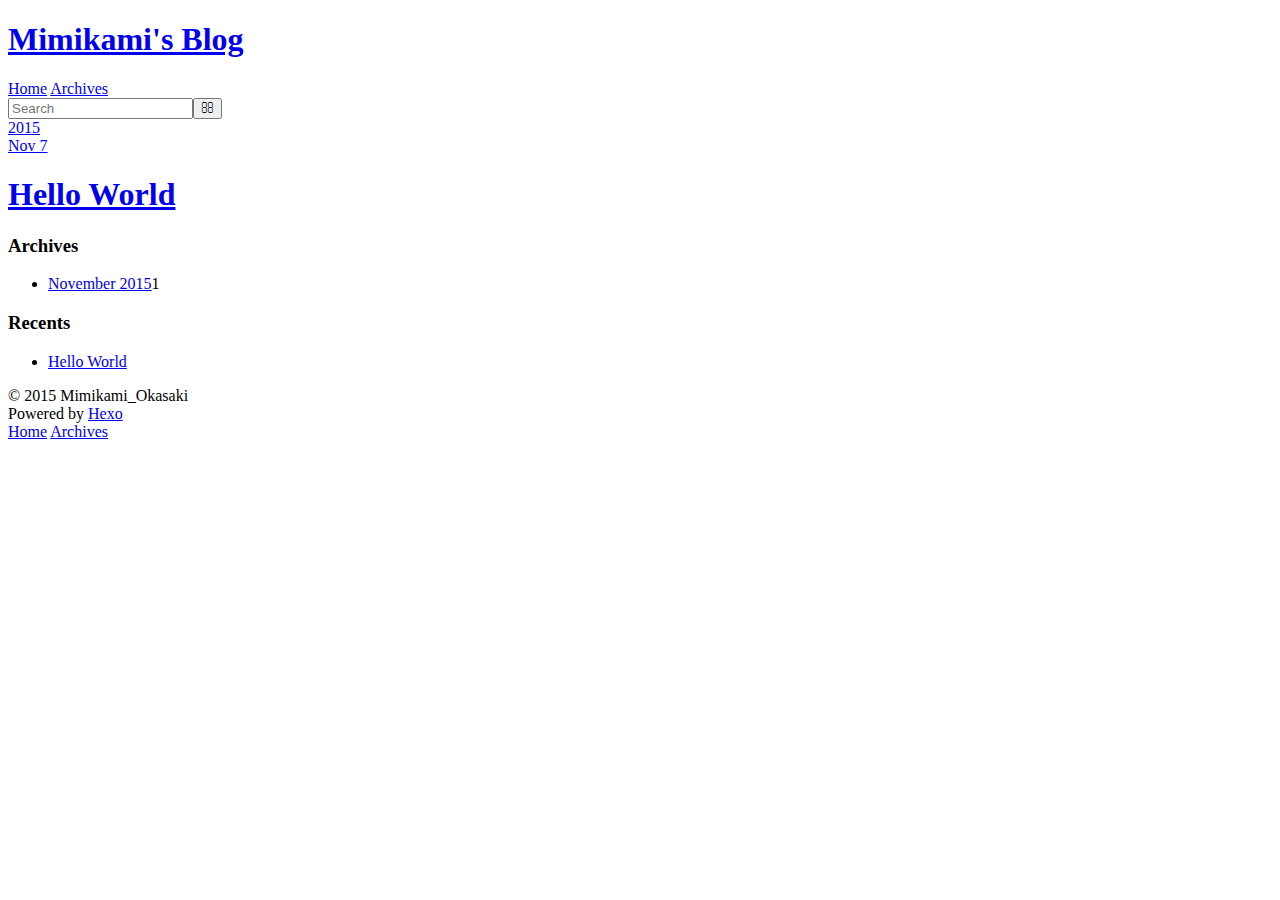
==== archives/index.html @ e6344214 "Site updated: 2015-12-16 21:46:57" ====
<!DOCTYPE html>
<html>
<head>
  <meta charset="utf-8">
  
  <title>Archives | Mimikami&#39;s Blog</title>
  <meta name="viewport" content="width=device-width, initial-scale=1, maximum-scale=1">
  <meta name="description">
<meta property="og:type" content="website">
<meta property="og:title" content="Mimikami's Blog">
<meta property="og:url" content="http://Mimikami.github.io/blog_hexo/archives/index.html">
<meta property="og:site_name" content="Mimikami's Blog">
<meta property="og:description">
<meta name="twitter:card" content="summary">
<meta name="twitter:title" content="Mimikami's Blog">
<meta name="twitter:description">
  
    <link rel="alternative" href="/atom.xml" title="Mimikami&#39;s Blog" type="application/atom+xml">
  
  
    <link rel="icon" href="/favicon.png">
  
  <link href="//fonts.googleapis.com/css?family=Source+Code+Pro" rel="stylesheet" type="text/css">
  <link rel="stylesheet" href="/blog_hexo/css/style.css" type="text/css">
  

</head>
<body>
  <div id="container">
    <div id="wrap">
      <header id="header">
  <div id="banner"></div>
  <div id="header-outer" class="outer">
    <div id="header-title" class="inner">
      <h1 id="logo-wrap">
        <a href="/" id="logo">Mimikami&#39;s Blog</a>
      </h1>
      
    </div>
    <div id="header-inner" class="inner">
      <nav id="main-nav">
        <a id="main-nav-toggle" class="nav-icon"></a>
        
          <a class="main-nav-link" href="/">Home</a>
        
          <a class="main-nav-link" href="/archives">Archives</a>
        
      </nav>
      <nav id="sub-nav">
        
          <a id="nav-rss-link" class="nav-icon" href="/atom.xml" title="RSS Feed"></a>
        
        <a id="nav-search-btn" class="nav-icon" title="Search"></a>
      </nav>
      <div id="search-form-wrap">
        <form action="//google.com/search" method="get" accept-charset="UTF-8" class="search-form"><input type="search" name="q" results="0" class="search-form-input" placeholder="Search"><button type="submit" class="search-form-submit">&#xF002;</button><input type="hidden" name="sitesearch" value="http://Mimikami.github.io/blog_hexo"></form>
      </div>
    </div>
  </div>
</header>
      <div class="outer">
        <section id="main">
  
  
    
    
      
      
      <section class="archives-wrap">
        <div class="archive-year-wrap">
          <a href="/blog_hexo/archives/2015" class="archive-year">2015</a>
        </div>
        <div class="archives">
    
    <article class="archive-article archive-type-post">
  <div class="archive-article-inner">
    <header class="archive-article-header">
      <a href="/blog_hexo/2015/11/07/hello-world/" class="archive-article-date">
  <time datetime="2015-11-07T07:19:30.053Z" itemprop="datePublished">Nov 7</time>
</a>
      
  
    <h1 itemprop="name">
      <a class="archive-article-title" href="/blog_hexo/2015/11/07/hello-world/">Hello World</a>
    </h1>
  

    </header>
  </div>
</article>
  
  
    </div></section>
  
</section>
        
          <aside id="sidebar">
  
    
  
    
  
    
  
    
  <div class="widget-wrap">
    <h3 class="widget-title">Archives</h3>
    <div class="widget">
      <ul class="archive-list"><li class="archive-list-item"><a class="archive-list-link" href="/blog_hexo/archives/2015/11/">November 2015</a><span class="archive-list-count">1</span></li></ul>
    </div>
  </div>

  
    
  <div class="widget-wrap">
    <h3 class="widget-title">Recents</h3>
    <div class="widget">
      <ul>
        
          <li>
            <a href="/blog_hexo/2015/11/07/hello-world/">Hello World</a>
          </li>
        
      </ul>
    </div>
  </div>

  
</aside>
        
      </div>
      <footer id="footer">
  
  <div class="outer">
    <div id="footer-info" class="inner">
      &copy; 2015 Mimikami_Okasaki<br>
      Powered by <a href="http://hexo.io/" target="_blank">Hexo</a>
    </div>
  </div>
</footer>
    </div>
    <nav id="mobile-nav">
  
    <a href="/" class="mobile-nav-link">Home</a>
  
    <a href="/archives" class="mobile-nav-link">Archives</a>
  
</nav>
    

<script src="//ajax.googleapis.com/ajax/libs/jquery/2.0.3/jquery.min.js"></script>


  <link rel="stylesheet" href="/blog_hexo/fancybox/jquery.fancybox.css" type="text/css">
  <script src="/blog_hexo/fancybox/jquery.fancybox.pack.js" type="text/javascript"></script>


<script src="/blog_hexo/js/script.js" type="text/javascript"></script>

  </div>
</body>
</html>
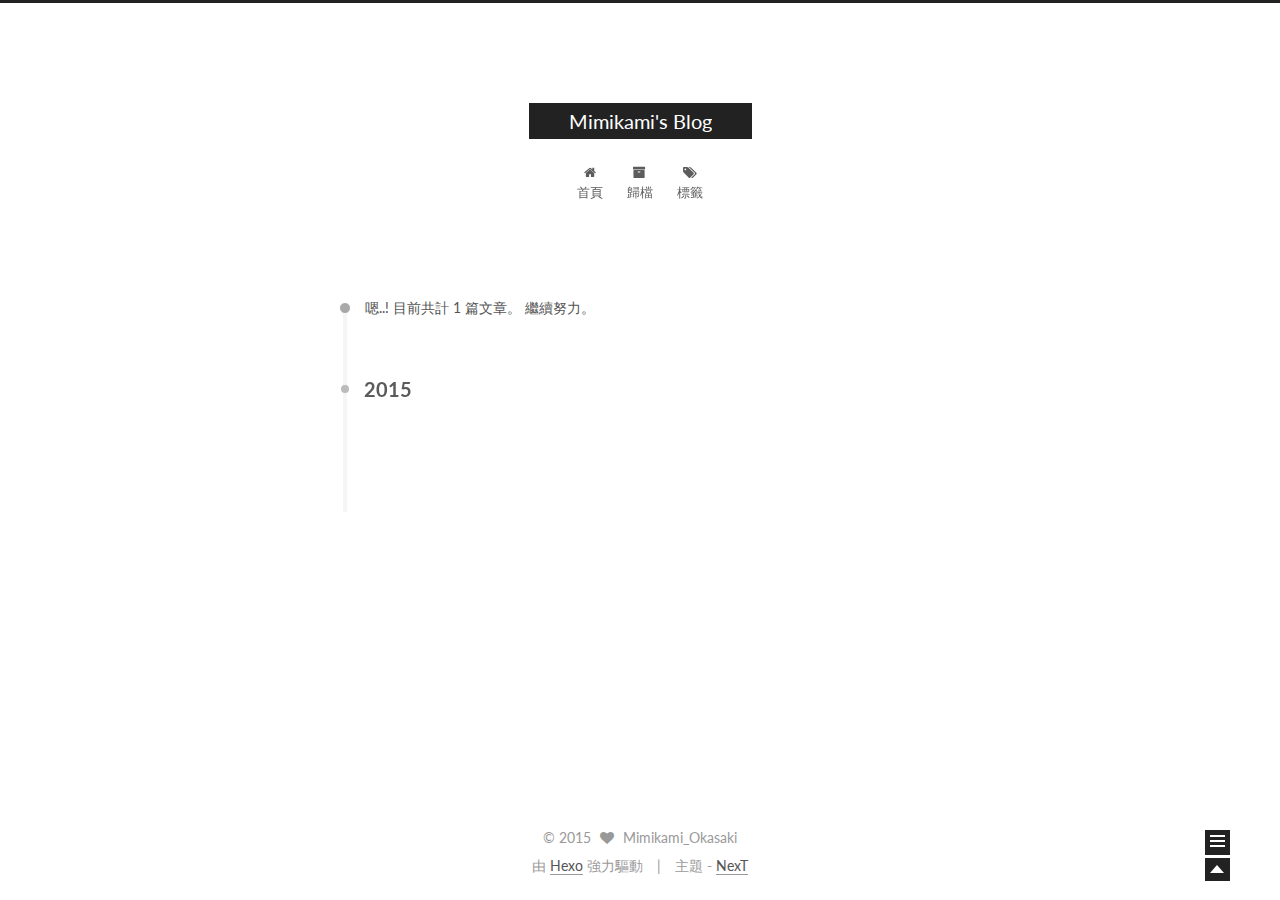
==== commit e5266e33: "Site updated: 2015-12-16 21:50:16" ====
--- a/archives/index.html
+++ b/archives/index.html
@@ -1,162 +1,408 @@
-<!DOCTYPE html>
-<html>
+<!doctype html>
+<html class="theme-next   use-motion ">
 <head>
-  <meta charset="utf-8">
-  
-  <title>Archives | Mimikami&#39;s Blog</title>
-  <meta name="viewport" content="width=device-width, initial-scale=1, maximum-scale=1">
-  <meta name="description">
+  <meta charset="UTF-8"/>
+<meta http-equiv="X-UA-Compatible" content="IE=edge,chrome=1" />
+<meta name="viewport" content="width=device-width, initial-scale=1, maximum-scale=1"/>
+
+
+
+<meta http-equiv="Cache-Control" content="no-transform" />
+<meta http-equiv="Cache-Control" content="no-siteapp" />
+
+
+
+
+
+
+
+
+
+
+
+
+  <link href="/vendors/fancybox/source/jquery.fancybox.css?v=2.1.5" rel="stylesheet" type="text/css"/>
+
+
+
+
+  <link href="//fonts.googleapis.com/css?family=Lato:300,400,700,400italic&subset=latin,latin-ext" rel="stylesheet" type="text/css">
+
+
+
+<link href="/vendors/font-awesome/css/font-awesome.min.css?v=4.4.0" rel="stylesheet" type="text/css" />
+
+<link href="/css/main.css?v=0.4.5.2" rel="stylesheet" type="text/css" />
+
+
+  <meta name="keywords" content="Hexo, NexT" />
+
+
+
+
+
+  <link rel="alternate" href="/atom.xml" title="Mimikami's Blog" type="application/atom+xml" />
+
+
+
+
+  <link rel="shortcut icon" type="image/x-icon" href="/favicon.ico?v=0.4.5.2" />
+
+
+
+
+
+
+<meta name="description">
 <meta property="og:type" content="website">
 <meta property="og:title" content="Mimikami's Blog">
-<meta property="og:url" content="http://Mimikami.github.io/blog_hexo/archives/index.html">
+<meta property="og:url" content="http://Mimikami.github.io/archives/index.html">
 <meta property="og:site_name" content="Mimikami's Blog">
 <meta property="og:description">
 <meta name="twitter:card" content="summary">
 <meta name="twitter:title" content="Mimikami's Blog">
 <meta name="twitter:description">
-  
-    <link rel="alternative" href="/atom.xml" title="Mimikami&#39;s Blog" type="application/atom+xml">
-  
-  
-    <link rel="icon" href="/favicon.png">
-  
-  <link href="//fonts.googleapis.com/css?family=Source+Code+Pro" rel="stylesheet" type="text/css">
-  <link rel="stylesheet" href="/blog_hexo/css/style.css" type="text/css">
-  
-
+
+
+
+<script type="text/javascript" id="hexo.configuration">
+  var CONFIG = {
+    scheme: '',
+    sidebar: 'post',
+    motion: true
+  };
+</script>
+
+  <title> 歸檔 | Mimikami's Blog </title>
 </head>
-<body>
-  <div id="container">
-    <div id="wrap">
-      <header id="header">
-  <div id="banner"></div>
-  <div id="header-outer" class="outer">
-    <div id="header-title" class="inner">
-      <h1 id="logo-wrap">
-        <a href="/" id="logo">Mimikami&#39;s Blog</a>
+
+<body itemscope itemtype="http://schema.org/WebPage" lang="">
+
+  <!--[if lte IE 8]>
+  <div style=' clear: both; height: 59px; padding:0 0 0 15px; position: relative;margin:0 auto;'>
+    <a href="http://windows.microsoft.com/en-US/internet-explorer/products/ie/home?ocid=ie6_countdown_bannercode">
+      <img src="http://7u2nvr.com1.z0.glb.clouddn.com/picouterie.jpg" border="0" height="42" width="820"
+           alt="You are using an outdated browser. For a faster, safer browsing experience, upgrade for free today or use other browser ,like chrome firefox safari."
+           style='margin-left:auto;margin-right:auto;display: block;'/>
+    </a>
+  </div>
+<![endif]-->
+  
+
+
+
+
+
+
+  <div class="container one-column  page-archive ">
+    <div class="headband"></div>
+
+    <header id="header" class="header" itemscope itemtype="http://schema.org/WPHeader">
+      <div class="header-inner"><div class="site-meta ">
+  
+
+  <div class="custom-logo-site-title">
+    <a href="/"  class="brand" rel="start">
+      <span class="logo-line-before"><i></i></span>
+      <span class="site-title">Mimikami's Blog</span>
+      <span class="logo-line-after"><i></i></span>
+    </a>
+  </div>
+  <p class="site-subtitle"></p>
+</div>
+
+<div class="site-nav-toggle">
+  <button>
+    <span class="btn-bar"></span>
+    <span class="btn-bar"></span>
+    <span class="btn-bar"></span>
+  </button>
+</div>
+
+<nav class="site-nav">
+  
+
+  
+    <ul id="menu" class="menu ">
+      
+        
+        <li class="menu-item menu-item-home">
+          <a href="/" rel="section">
+            
+              <i class="menu-item-icon fa fa-home fa-fw"></i> <br />
+            
+            首頁
+          </a>
+        </li>
+      
+        
+        <li class="menu-item menu-item-archives">
+          <a href="/archives" rel="section">
+            
+              <i class="menu-item-icon fa fa-archive fa-fw"></i> <br />
+            
+            歸檔
+          </a>
+        </li>
+      
+        
+        <li class="menu-item menu-item-tags">
+          <a href="/tags" rel="section">
+            
+              <i class="menu-item-icon fa fa-tags fa-fw"></i> <br />
+            
+            標籤
+          </a>
+        </li>
+      
+
+      
+      
+    </ul>
+  
+
+  
+</nav>
+
+ </div>
+    </header>
+
+    <main id="main" class="main">
+      <div class="main-inner">
+        <div id="content" class="content">
+          
+
+  <section id="posts" class="posts-collapse">
+    <span class="archive-move-on"></span>
+
+    <span class="archive-page-counter">
+      
+      
+      
+        
+      
+      嗯..! 目前共計 1 篇文章。 繼續努力。
+    </span>
+
+    
+
+      
+      
+      
+
+      
+        
+        <div class="collection-title">
+          <h2 class="archive-year motion-element" id="archive-year-2015">2015</h2>
+        </div>
+      
+      
+
+      
+
+  <article class="post post-type-normal" itemscope itemtype="http://schema.org/Article">
+    <header class="post-header">
+
+      <h1 class="post-title">
+        
+            <a class="post-title-link" href="/2015/11/07/hello-world/" itemprop="url">
+              
+                <span itemprop="name">Hello World</span>
+              
+            </a>
+        
       </h1>
-      
-    </div>
-    <div id="header-inner" class="inner">
-      <nav id="main-nav">
-        <a id="main-nav-toggle" class="nav-icon"></a>
-        
-          <a class="main-nav-link" href="/">Home</a>
-        
-          <a class="main-nav-link" href="/archives">Archives</a>
-        
-      </nav>
-      <nav id="sub-nav">
-        
-          <a id="nav-rss-link" class="nav-icon" href="/atom.xml" title="RSS Feed"></a>
-        
-        <a id="nav-search-btn" class="nav-icon" title="Search"></a>
-      </nav>
-      <div id="search-form-wrap">
-        <form action="//google.com/search" method="get" accept-charset="UTF-8" class="search-form"><input type="search" name="q" results="0" class="search-form-input" placeholder="Search"><button type="submit" class="search-form-submit">&#xF002;</button><input type="hidden" name="sitesearch" value="http://Mimikami.github.io/blog_hexo"></form>
+
+      <div class="post-meta">
+        <time class="post-time" itemprop="dateCreated"
+              datetime="2015-11-07T15:19:30+08:00"
+              content="2015-11-07" >
+          11-07
+        </time>
       </div>
+
+    </header>
+  </article>
+
+
+
+    
+
+  </section>
+
+  
+
+
+
+        </div>
+
+        
+
+
+        
+
+      </div>
+
+      
+        
+  
+  <div class="sidebar-toggle">
+    <div class="sidebar-toggle-line-wrap">
+      <span class="sidebar-toggle-line sidebar-toggle-line-first"></span>
+      <span class="sidebar-toggle-line sidebar-toggle-line-middle"></span>
+      <span class="sidebar-toggle-line sidebar-toggle-line-last"></span>
     </div>
   </div>
-</header>
-      <div class="outer">
-        <section id="main">
-  
+
+  <aside id="sidebar" class="sidebar">
+    <div class="sidebar-inner">
+
+      
+
+      
+
+      <section class="site-overview sidebar-panel  sidebar-panel-active ">
+        <div class="site-author motion-element" itemprop="author" itemscope itemtype="http://schema.org/Person">
+          <img class="site-author-image" src="/images/icon_l_rur_sd.png" alt="Mimikami_Okasaki" itemprop="image"/>
+          <p class="site-author-name" itemprop="name">Mimikami_Okasaki</p>
+        </div>
+        <p class="site-description motion-element" itemprop="description"></p>
+        <nav class="site-state motion-element">
+          <div class="site-state-item site-state-posts">
+            <a href="/archives">
+              <span class="site-state-item-count">1</span>
+              <span class="site-state-item-name">文章</span>
+            </a>
+          </div>
+
+          <div class="site-state-item site-state-categories">
+            
+              <span class="site-state-item-count">0</span>
+              <span class="site-state-item-name">分類</span>
+              
+          </div>
+
+          <div class="site-state-item site-state-tags">
+            <a href="/tags">
+              <span class="site-state-item-count">0</span>
+              <span class="site-state-item-name">標籤</span>
+              </a>
+          </div>
+
+        </nav>
+
+        
+          <div class="feed-link motion-element">
+            <a href="/atom.xml" rel="alternate">
+              <i class="fa fa-rss"></i>
+              RSS
+            </a>
+          </div>
+        
+
+        <div class="links-of-author motion-element">
+          
+        </div>
+
+        
+        
+
+        <div class="links-of-author motion-element">
+          
+        </div>
+
+      </section>
+
+      
+
+    </div>
+  </aside>
+
+
+      
+    </main>
+
+    <footer id="footer" class="footer">
+      <div class="footer-inner">
+        <div class="copyright" >
+  
+  &copy; 
+  <span itemprop="copyrightYear">2015</span>
+  <span class="with-love">
+    <i class="icon-next-heart fa fa-heart"></i>
+  </span>
+  <span class="author" itemprop="copyrightHolder">Mimikami_Okasaki</span>
+</div>
+
+<div class="powered-by">
+  由 <a class="theme-link" href="http://hexo.io">Hexo</a> 強力驅動
+</div>
+
+<div class="theme-info">
+  主題 -
+  <a class="theme-link" href="https://github.com/iissnan/hexo-theme-next">
+    NexT
+  </a>
+</div>
+
+
+
+      </div>
+    </footer>
+
+    <div class="back-to-top"></div>
+  </div>
+
+  <script type="text/javascript" src="/vendors/jquery/index.js?v=2.1.3"></script>
+
+  
+  
+  
+    <script type="text/javascript">
+      postMotionOptions = {stagger: 100, drag: true};
+    </script>
+  
+
+
   
     
     
-      
-      
-      <section class="archives-wrap">
-        <div class="archive-year-wrap">
-          <a href="/blog_hexo/archives/2015" class="archive-year">2015</a>
-        </div>
-        <div class="archives">
-    
-    <article class="archive-article archive-type-post">
-  <div class="archive-article-inner">
-    <header class="archive-article-header">
-      <a href="/blog_hexo/2015/11/07/hello-world/" class="archive-article-date">
-  <time datetime="2015-11-07T07:19:30.053Z" itemprop="datePublished">Nov 7</time>
-</a>
-      
-  
-    <h1 itemprop="name">
-      <a class="archive-article-title" href="/blog_hexo/2015/11/07/hello-world/">Hello World</a>
-    </h1>
-  
-
-    </header>
-  </div>
-</article>
-  
-  
-    </div></section>
-  
-</section>
-        
-          <aside id="sidebar">
-  
-    
-  
-    
-  
-    
-  
-    
-  <div class="widget-wrap">
-    <h3 class="widget-title">Archives</h3>
-    <div class="widget">
-      <ul class="archive-list"><li class="archive-list-item"><a class="archive-list-link" href="/blog_hexo/archives/2015/11/">November 2015</a><span class="archive-list-count">1</span></li></ul>
-    </div>
-  </div>
-
-  
-    
-  <div class="widget-wrap">
-    <h3 class="widget-title">Recents</h3>
-    <div class="widget">
-      <ul>
-        
-          <li>
-            <a href="/blog_hexo/2015/11/07/hello-world/">Hello World</a>
-          </li>
-        
-      </ul>
-    </div>
-  </div>
-
-  
-</aside>
-        
-      </div>
-      <footer id="footer">
-  
-  <div class="outer">
-    <div id="footer-info" class="inner">
-      &copy; 2015 Mimikami_Okasaki<br>
-      Powered by <a href="http://hexo.io/" target="_blank">Hexo</a>
-    </div>
-  </div>
-</footer>
-    </div>
-    <nav id="mobile-nav">
-  
-    <a href="/" class="mobile-nav-link">Home</a>
-  
-    <a href="/archives" class="mobile-nav-link">Archives</a>
-  
-</nav>
-    
-
-<script src="//ajax.googleapis.com/ajax/libs/jquery/2.0.3/jquery.min.js"></script>
-
-
-  <link rel="stylesheet" href="/blog_hexo/fancybox/jquery.fancybox.css" type="text/css">
-  <script src="/blog_hexo/fancybox/jquery.fancybox.pack.js" type="text/javascript"></script>
-
-
-<script src="/blog_hexo/js/script.js" type="text/javascript"></script>
-
-  </div>
+
+  
+
+
+  
+
+  
+  <script type="text/javascript" src="/vendors/fancybox/source/jquery.fancybox.pack.js"></script>
+  <script type="text/javascript" src="/js/fancy-box.js?v=0.4.5.2"></script>
+
+
+  <script type="text/javascript" src="/js/helpers.js?v=0.4.5.2"></script>
+  <script type="text/javascript" src="/vendors/velocity/velocity.min.js"></script>
+<script type="text/javascript" src="/vendors/velocity/velocity.ui.min.js"></script>
+
+<script type="text/javascript" src="/js/motion.js?v=0.4.5.2" id="motion.global"></script>
+
+
+  <script type="text/javascript" src="/vendors/fastclick/lib/fastclick.min.js?v=1.0.6"></script>
+  <script type="text/javascript" src="/vendors/jquery_lazyload/jquery.lazyload.js?v=1.9.7"></script>
+
+  
+  
+    <script type="text/javascript" id="motion.page.archive">
+      $('.archive-year').velocity('transition.slideLeftIn');
+    </script>
+  
+
+
+  <script type="text/javascript" src="/js/bootstrap.js"></script>
+
+  
+  
+
+  
+  
+
 </body>
-</html>+</html>
--- a/css/main.css
+++ b/css/main.css
@@ -0,0 +1,2040 @@
+/* normalize.css v3.0.2 | MIT License | git.io/normalize */
+html {
+  font-family: sans-serif; /* 1 */
+  -ms-text-size-adjust: 100%; /* 2 */
+  -webkit-text-size-adjust: 100%; /* 2 */
+}
+body {
+  margin: 0;
+}
+article,
+aside,
+details,
+figcaption,
+figure,
+footer,
+header,
+hgroup,
+main,
+menu,
+nav,
+section,
+summary {
+  display: block;
+}
+audio,
+canvas,
+progress,
+video {
+  display: inline-block; /* 1 */
+  vertical-align: baseline; /* 2 */
+}
+audio:not([controls]) {
+  display: none;
+  height: 0;
+}
+[hidden],
+template {
+  display: none;
+}
+a {
+  background-color: transparent;
+}
+a:active,
+a:hover {
+  outline: 0;
+}
+abbr[title] {
+  border-bottom: 1px dotted;
+}
+b,
+strong {
+  font-weight: bold;
+}
+dfn {
+  font-style: italic;
+}
+h1 {
+  font-size: 2em;
+  margin: 0.67em 0;
+}
+mark {
+  background: #ff0;
+  color: #000;
+}
+small {
+  font-size: 80%;
+}
+sub,
+sup {
+  font-size: 75%;
+  line-height: 0;
+  position: relative;
+  vertical-align: baseline;
+}
+sup {
+  top: -0.5em;
+}
+sub {
+  bottom: -0.25em;
+}
+img {
+  border: 0;
+}
+svg:not(:root) {
+  overflow: hidden;
+}
+figure {
+  margin: 1em 40px;
+}
+hr {
+  -moz-box-sizing: content-box;
+  box-sizing: content-box;
+  height: 0;
+}
+pre {
+  overflow: auto;
+}
+code,
+kbd,
+pre,
+samp {
+  font-family: monospace, monospace;
+  font-size: 1em;
+}
+button,
+input,
+optgroup,
+select,
+textarea {
+  color: inherit; /* 1 */
+  font: inherit; /* 2 */
+  margin: 0; /* 3 */
+}
+button {
+  overflow: visible;
+}
+button,
+select {
+  text-transform: none;
+}
+button,
+html input[type="button"],
+input[type="reset"],
+input[type="submit"] {
+  -webkit-appearance: button; /* 2 */
+  cursor: pointer; /* 3 */
+}
+button[disabled],
+html input[disabled] {
+  cursor: default;
+}
+button::-moz-focus-inner,
+input::-moz-focus-inner {
+  border: 0;
+  padding: 0;
+}
+input {
+  line-height: normal;
+}
+input[type="checkbox"],
+input[type="radio"] {
+  box-sizing: border-box; /* 1 */
+  padding: 0; /* 2 */
+}
+input[type="number"]::-webkit-inner-spin-button,
+input[type="number"]::-webkit-outer-spin-button {
+  height: auto;
+}
+input[type="search"] {
+  -webkit-appearance: textfield; /* 1 */
+  -moz-box-sizing: content-box;
+  -webkit-box-sizing: content-box; /* 2 */
+  box-sizing: content-box;
+}
+input[type="search"]::-webkit-search-cancel-button,
+input[type="search"]::-webkit-search-decoration {
+  -webkit-appearance: none;
+}
+fieldset {
+  border: 1px solid #c0c0c0;
+  margin: 0 2px;
+  padding: 0.35em 0.625em 0.75em;
+}
+legend {
+  border: 0; /* 1 */
+  padding: 0; /* 2 */
+}
+textarea {
+  overflow: auto;
+}
+optgroup {
+  font-weight: bold;
+}
+table {
+  border-collapse: collapse;
+  border-spacing: 0;
+}
+td,
+th {
+  padding: 0;
+}
+::selection {
+  background: #262a30;
+  color: #fff;
+}
+body {
+  position: relative;
+  font-family: Lato, "PingFang SC", "Microsoft YaHei", sans-serif;
+  font-size: 14px;
+  line-height: 2;
+  color: #555;
+  background: #fff;
+}
+@media (max-width: 767px) {
+  body {
+    padding-right: 0 !important;
+  }
+}
+@media (min-width: 768px) and (max-width: 991px) {
+  body {
+    padding-right: 0 !important;
+  }
+}
+@media (min-width: 1600px) {
+  body {
+    font-size: 16px;
+  }
+}
+h1,
+h2,
+h3,
+h4,
+h5,
+h6 {
+  margin: 0;
+  padding: 0;
+  font-weight: bold;
+  line-height: 1;
+  font-family: Lato, "PingFang SC", "Microsoft YaHei", sans-serif;
+}
+h1 {
+  font-size: 22px;
+}
+@media (max-width: 767px) {
+  h1 {
+    font-size: 18px;
+  }
+}
+h2 {
+  font-size: 20px;
+}
+@media (max-width: 767px) {
+  h2 {
+    font-size: 16px;
+  }
+}
+h3 {
+  font-size: 18px;
+}
+@media (max-width: 767px) {
+  h3 {
+    font-size: 14px;
+  }
+}
+h4 {
+  font-size: 16px;
+}
+@media (max-width: 767px) {
+  h4 {
+    font-size: 12px;
+  }
+}
+h5 {
+  font-size: 14px;
+}
+@media (max-width: 767px) {
+  h5 {
+    font-size: 10px;
+  }
+}
+h6 {
+  font-size: 12px;
+}
+@media (max-width: 767px) {
+  h6 {
+    font-size: 8px;
+  }
+}
+p {
+  margin: 0 0 25px 0;
+}
+a {
+  color: #555;
+  text-decoration: none;
+  border-bottom: 1px solid #999;
+}
+a:hover {
+  color: #222;
+  border-bottom-color: #222;
+}
+ul {
+  list-style: none;
+}
+blockquote {
+  margin: 0;
+  padding: 0;
+}
+img {
+  display: block;
+  margin: auto 0;
+  max-width: 100%;
+  height: auto;
+}
+h2,
+h3,
+h4,
+h5,
+h6 {
+  margin: 20px 0 15px;
+}
+ul {
+  list-style: square;
+}
+a {
+  word-wrap: break-word;
+}
+hr {
+  margin: 40px 0;
+  height: 3px;
+  border: none;
+  background-color: #ddd;
+  background-image: repeating-linear-gradient(-45deg, #fff, #fff 4px, transparent 4px, transparent 8px);
+}
+blockquote {
+  padding: 0 15px;
+  color: #666;
+  border-left: 4px solid #ddd;
+}
+blockquote cite::before {
+  content: "-";
+  padding: 0 5px;
+}
+dt {
+  font-weight: 700;
+}
+dd {
+  margin: 0;
+  padding: 0;
+}
+.pullquote {
+  width: 45%;
+}
+.pullquote.left {
+  float: left;
+  margin-left: 5px;
+  margin-right: 10px;
+}
+.pullquote.right {
+  float: right;
+  margin-left: 10px;
+  margin-right: 5px;
+}
+.highlight table,
+.gist table {
+  width: auto;
+}
+.highlight table td,
+.gist table td {
+  border: none;
+}
+.highlight a,
+.gist a {
+  color: #222 !important;
+  text-decoration: none !important;
+}
+.video-container {
+  position: relative;
+  padding-top: 60%;
+  height: 0;
+  overflow: hidden;
+}
+.video-container iframe,
+.video-container object,
+.video-container embed {
+  position: absolute;
+  top: 0;
+  left: 0;
+  width: 100%;
+  height: 100%;
+}
+table {
+  margin: 20px 0;
+  width: 100%;
+  border-collapse: collapse;
+  border-spacing: 0;
+  border: 1px solid #ddd;
+  font-size: 14px;
+}
+table>tbody>tr:nth-of-type(odd) {
+  background-color: #f9f9f9;
+}
+table>tbody>tr:hover {
+  background-color: #f5f5f5;
+}
+caption,
+th,
+td {
+  padding: 8px;
+  text-align: left;
+  vertical-align: middle;
+  font-weight: normal;
+}
+th,
+td {
+  border-bottom: 3px solid #ddd;
+  border-right: 1px solid #eee;
+}
+th {
+  padding-bottom: 10px;
+  font-weight: 700;
+}
+td {
+  border-bottom-width: 1px;
+}
+.text-left {
+  text-align: left;
+}
+.text-center {
+  text-align: center;
+}
+.text-right {
+  text-align: right;
+}
+.text-justify {
+  text-align: justify;
+}
+.text-nowrap {
+  white-space: nowrap;
+}
+.text-lowercase {
+  text-transform: lowercase;
+}
+.text-uppercase {
+  text-transform: uppercase;
+}
+.text-capitalize {
+  text-transform: capitalize;
+}
+.center-block {
+  display: block;
+  margin-left: auto;
+  margin-right: auto;
+}
+.clearfix:before,
+.clearfix:after {
+  content: " ";
+  display: table;
+}
+.clearfix:after {
+  clear: both;
+}
+.full-image.full-image.full-image {
+  border: none;
+  max-width: 100%;
+  width: auto;
+  margin: 0;
+}
+@media (min-width: 992px) {
+  .full-image.full-image.full-image {
+    max-width: none;
+    width: 126%;
+    margin: 0 -13%;
+  }
+}
+.use-motion .motion-element {
+  opacity: 0;
+}
+pre,
+.highlight {
+  background: #f7f7f7;
+  margin: 20px 0;
+  padding: 15px;
+  overflow: auto;
+  font-size: 13px;
+  color: #4d4d4c;
+  line-height: 1.6;
+}
+.highlight .gutter pre,
+.gist .gist-file .gist-data .line-numbers {
+  color: #666;
+}
+pre,
+code {
+  font-family: "Input Mono", "PT Mono", Consolas, Monaco, Menlo, monospace;
+}
+code {
+  word-break: break-all;
+  background: #eee;
+  text-shadow: 0 1px #fff;
+  padding: 0 0.3em;
+}
+pre code {
+  background: none;
+  text-shadow: none;
+  padding: 0;
+}
+.highlight pre {
+  border: none;
+  margin: 0;
+  padding: 1px;
+}
+.highlight table {
+  margin: 0;
+  width: auto;
+  border: none;
+}
+.highlight td {
+  border: none;
+  padding: 0;
+}
+.highlight figcaption {
+  font-size: 0.85em;
+  color: #8e908c;
+  line-height: 1em;
+  margin-bottom: 1em;
+}
+.highlight figcaption:before,
+.highlight figcaption:after {
+  content: " ";
+  display: table;
+}
+.highlight figcaption:after {
+  clear: both;
+}
+.highlight figcaption a {
+  float: right;
+}
+.highlight .gutter pre {
+  text-align: right;
+  padding-right: 20px;
+}
+.highlight .line {
+  height: 20px;
+}
+.gist {
+  margin: 20px 0;
+  border-style: solid;
+  border-color: #ccc;
+  border-width: 1px 0;
+  background: #f7f7f7;
+  padding: 15px 40px 15px 15px;
+}
+.gist .gist-file {
+  border: none;
+  font-family: "Input Mono", "PT Mono", Consolas, Monaco, Menlo, monospace;
+  margin: 0;
+}
+.gist .gist-file .gist-data {
+  background: none;
+  border: none;
+}
+.gist .gist-file .gist-data .line-numbers {
+  background: none;
+  border: none;
+  padding: 0 20px 0 0;
+}
+.gist .gist-file .gist-data .line-data {
+  padding: 0 !important;
+}
+.gist .gist-file .highlight {
+  margin: 0;
+  padding: 0;
+  border: none;
+}
+.gist .gist-file .gist-meta {
+  background: #f7f7f7;
+  color: #8e908c;
+  font: 13px Lato, "PingFang SC", "Microsoft YaHei", sans-serif;
+  text-shadow: 0 0;
+  padding: 0;
+  margin-top: 1em;
+  margin-left: 40px;
+}
+.gist .gist-file .gist-meta a {
+  color: color-link;
+  font-weight: normal;
+}
+.gist .gist-file .gist-meta a:hover {
+  text-decoration: underline;
+}
+pre .comment {
+  color: #8e908c;
+}
+pre .variable,
+pre .attribute,
+pre .tag,
+pre .regexp,
+pre .ruby .constant,
+pre .xml .tag .title,
+pre .xml .pi,
+pre .xml .doctype,
+pre .html .doctype,
+pre .css .id,
+pre .css .class,
+pre .css .pseudo {
+  color: #c82829;
+}
+pre .number,
+pre .preprocessor,
+pre .built_in,
+pre .literal,
+pre .params,
+pre .constant {
+  color: #f5871f;
+}
+pre .ruby .class .title,
+pre .css .rules .attribute {
+  color: #718c00;
+}
+pre .string,
+pre .value,
+pre .inheritance,
+pre .header,
+pre .ruby .symbol,
+pre .xml .cdata {
+  color: #718c00;
+}
+pre .title,
+pre .css .hexcolor {
+  color: #3e999f;
+}
+pre .function,
+pre .python .decorator,
+pre .python .title,
+pre .ruby .function .title,
+pre .ruby .title .keyword,
+pre .perl .sub,
+pre .javascript .title,
+pre .coffeescript .title {
+  color: #4271ae;
+}
+pre .keyword,
+pre .javascript .function {
+  color: #8959a8;
+}
+html,
+body {
+  height: 100%;
+}
+.container {
+  position: relative;
+  min-height: 100%;
+}
+.header-inner {
+  margin: 0 auto;
+  padding: 100px 0 70px;
+  width: 1200px;
+}
+.one-column .header-inner {
+  width: 700px;
+}
+@media (min-width: 1600px) {
+  .one-column .header-inner {
+    width: 900px;
+  }
+}
+.main {
+  padding-bottom: 150px;
+}
+.main-inner {
+  margin: 0 auto;
+  width: 1200px;
+}
+.one-column .main-inner {
+  width: 700px;
+}
+@media (min-width: 1600px) {
+  .one-column .main-inner {
+    width: 900px;
+  }
+}
+.footer {
+  position: absolute;
+  left: 0;
+  bottom: 0;
+  width: 100%;
+  min-height: 50px;
+}
+.footer-inner {
+  margin: 20px auto;
+  width: 1200px;
+}
+.one-column .footer-inner {
+  width: 700px;
+}
+@media (min-width: 1600px) {
+  .one-column .footer-inner {
+    width: 900px;
+  }
+}
+.headband {
+  height: 3px;
+  background: #222;
+}
+.header {
+  background: #fff;
+}
+.header-inner {
+  position: relative;
+}
+.site-meta {
+  margin: 0;
+  text-align: center;
+}
+@media (max-width: 767px) {
+  .site-meta {
+    text-align: center;
+  }
+}
+.brand {
+  position: relative;
+  display: inline-block;
+  padding: 0 40px;
+  color: #fff;
+  background: #222;
+  border-bottom: none;
+  font-family: Lato, "PingFang SC", "Microsoft YaHei", sans-serif;
+}
+.brand:hover {
+  color: #fff;
+}
+.logo {
+  display: inline-block;
+  margin-right: 5px;
+  line-height: 36px;
+  vertical-align: top;
+}
+.site-title {
+  display: inline-block;
+  vertical-align: top;
+  line-height: 36px;
+  font-size: 20px;
+  font-weight: normal;
+}
+.site-subtitle {
+  margin-top: 10px;
+  font-size: 13px;
+  color: #999;
+}
+.use-motion .brand {
+  opacity: 0;
+}
+.use-motion .logo,
+.use-motion .site-title,
+.use-motion .site-subtitle {
+  opacity: 0;
+  position: relative;
+  top: -10px;
+}
+.site-nav-toggle {
+  display: none;
+  position: absolute;
+  top: 10px;
+  left: 10px;
+}
+@media (max-width: 767px) {
+  .site-nav-toggle {
+    display: block;
+  }
+}
+.site-nav-toggle button {
+  margin-top: 2px;
+  padding: 9px 10px;
+  background: transparent;
+  border: none;
+}
+@media (max-width: 767px) {
+  .site-nav {
+    display: none;
+    margin: 0 -10px;
+    clear: both;
+    border-top: 1px solid #ddd;
+  }
+}
+@media (min-width: 768px) and (max-width: 991px) {
+  .site-nav {
+    display: block !important;
+  }
+}
+@media (min-width: 992px) {
+  .site-nav {
+    display: block !important;
+  }
+}
+.menu {
+  margin-top: 20px;
+  padding-left: 0;
+  text-align: center;
+}
+@media (max-width: 767px) {
+  .menu {
+    padding-left: 10px;
+  }
+}
+.menu .menu-item {
+  display: inline-block;
+  margin: 0 10px;
+}
+@media screen and (max-width: 767px) {
+  .menu .menu-item {
+    margin-top: 10px;
+  }
+}
+.menu .menu-item a {
+  display: block;
+  font-size: 13px;
+  text-transform: capitalize;
+  line-height: 1.5;
+  border-bottom: 1px solid transparent;
+  transition-property: border-color;
+  transition-duration: 0.2s;
+  transition-timing-function: ease-in-out;
+  transition-delay: 0s;
+}
+.menu .menu-item a:hover {
+  border-bottom-color: #222;
+}
+.use-motion .menu-item {
+  opacity: 0;
+}
+.translation {
+  margin-top: -20px;
+  font-size: 14px;
+  color: #999;
+}
+.post:last-child .post-eof.post-eof.post-eof {
+  display: none;
+}
+.sidebar-toggle {
+  position: fixed;
+  right: 50px;
+  bottom: 45px;
+  width: 15px;
+  height: 15px;
+  padding: 5px;
+  background: #222;
+  line-height: 0;
+  z-index: 1050;
+  cursor: pointer;
+  -webkit-transform: translateZ(0);
+}
+@media (min-width: 768px) and (max-width: 991px) {
+  .sidebar-toggle {
+    display: none;
+  }
+}
+@media (max-width: 767px) {
+  .sidebar-toggle {
+    display: none;
+  }
+}
+.sidebar-toggle-line {
+  position: relative;
+  display: inline-block;
+  vertical-align: top;
+  height: 2px;
+  width: 100%;
+  background: #fff;
+  margin-top: 3px;
+}
+.sidebar-toggle-line:first-child {
+  margin-top: 0;
+}
+.sidebar {
+  width: 0;
+  position: fixed;
+  right: 0;
+  top: 0;
+  bottom: 0;
+  z-index: 1040;
+  box-shadow: inset 0 2px 6px #000;
+  background: #222;
+  -webkit-transform: translateZ(0);
+}
+.sidebar a {
+  color: #999;
+  border-bottom-color: #555;
+}
+.sidebar a:hover {
+  color: #eee;
+}
+@media (min-width: 768px) and (max-width: 991px) {
+  .sidebar {
+    display: none !important;
+  }
+}
+@media (max-width: 767px) {
+  .sidebar {
+    display: none !important;
+  }
+}
+.sidebar-inner {
+  position: relative;
+  padding: 20px 10px;
+  color: #999;
+  text-align: center;
+}
+.site-author-image {
+  display: block;
+  margin: 0 auto;
+  max-width: 96px;
+  height: auto;
+  border: 2px solid #333;
+  padding: 2px;
+}
+.site-author-name {
+  margin: 5px 0 0;
+  color: #f5f5f5;
+}
+.site-description {
+  margin-top: 5px;
+  font-size: 14px;
+  color: #555;
+}
+.site-state {
+  overflow: hidden;
+  line-height: 1.4;
+}
+.site-state-item {
+  display: inline-block;
+  padding: 0 15px;
+  border-left: 1px solid #333;
+}
+.site-state-item:first-child {
+  border-left: none;
+}
+.site-state-item a {
+  border-bottom: none;
+}
+.site-state-item-count {
+  display: block;
+  text-align: center;
+  font-size: 18px;
+}
+.site-state-item-name {
+  font-size: 13px;
+}
+.feed-link {
+  margin-top: 20px;
+}
+.feed-link a {
+  display: inline-block;
+  padding: 0 15px;
+  color: #fc6423;
+  border: 1px solid #fc6423;
+  border-radius: 4px;
+}
+.feed-link a i {
+  color: #fc6423;
+  font-size: 14px;
+}
+.feed-link a:hover {
+  color: #fff;
+  background: #fc6423;
+}
+.feed-link a:hover i {
+  color: #fff;
+}
+.links-of-author {
+  margin-top: 20px;
+}
+.links-of-author a {
+  display: inline-block;
+  vertical-align: middle;
+  margin-right: 10px;
+  margin-bottom: 10px;
+  border-bottom-color: #555;
+  font-size: 13px;
+}
+.links-of-author a:before {
+  display: inline-block;
+  vertical-align: middle;
+  margin-right: 3px;
+  content: " ";
+  width: 4px;
+  height: 4px;
+  border-radius: 50%;
+  background: #81499c;
+}
+.sidebar-nav {
+  margin: 0 0 20px;
+  padding-left: 0;
+}
+.sidebar-nav li {
+  display: inline-block;
+  cursor: pointer;
+  border-bottom: 1px solid transparent;
+  font-size: 15px;
+}
+.sidebar-nav li:hover {
+  color: #f5f5f5;
+}
+.page-post-detail .sidebar-nav-toc {
+  padding: 0 5px;
+}
+.page-post-detail .sidebar-nav-overview {
+  margin-left: 10px;
+}
+.sidebar-nav .sidebar-nav-active {
+  color: #87daff;
+  border-bottom-color: #87daff;
+}
+.sidebar-nav .sidebar-nav-active:hover {
+  color: #87daff;
+}
+.sidebar-panel {
+  display: none;
+}
+.sidebar-panel-active {
+  display: block;
+}
+.post-toc {
+  overflow: hidden;
+  position: relative;
+}
+.post-toc-empty {
+  font-size: 14px;
+  color: #666;
+}
+.post-toc ol {
+  overflow: auto;
+  margin: 0;
+  padding: 0 10px 10px;
+  text-align: left;
+  list-style: none;
+  font-size: 14px;
+}
+.post-toc ol a {
+  color: #999;
+}
+.post-toc ol a:hover {
+  color: #ccc;
+}
+.post-toc .nav .nav-child {
+  display: none;
+}
+.post-toc .nav .active > .nav-child {
+  display: block;
+}
+.post-toc .nav .active-current > .nav-child {
+  display: block;
+}
+.post-toc .nav .active-current > .nav-child > .nav-item {
+  display: block;
+}
+.post-toc .nav .active > a {
+  color: #ccc;
+}
+.post-toc .nav .active-current > a {
+  color: #87daff;
+}
+.post-toc .nav .active-current > a:hover {
+  color: #87daff;
+}
+.post-toc-indicator {
+  height: 20px;
+  text-align: center;
+  color: #fff;
+  font-size: 14px;
+}
+.post-toc-indicator-top {
+  opacity: 0;
+  margin-top: 10px;
+}
+.post-toc-indicator-bottom {
+  position: absolute;
+  width: 100%;
+}
+.footer {
+  font-size: 14px;
+  color: #999;
+}
+.footer img {
+  border: none;
+}
+.footer-inner {
+  text-align: center;
+}
+.with-love {
+  display: inline-block;
+  margin: 0 5px;
+}
+.powered-by,
+.theme-info {
+  display: inline-block;
+}
+.powered-by {
+  margin-right: 10px;
+}
+.powered-by::after {
+  content: "|";
+  padding-left: 10px;
+}
+.cc-license {
+  margin-top: 10px;
+  text-align: center;
+}
+.cc-license .cc-opacity {
+  opacity: 0.7;
+  border-bottom: none;
+}
+.cc-license .cc-opacity:hover {
+  opacity: 0.9;
+}
+.cc-license img {
+  display: inline-block;
+}
+@media (max-width: 767px) {
+  body {
+    font-size: 14px;
+  }
+  .header-inner,
+  .one-column .header-inner,
+  .main-inner,
+  .one-column .main-inner,
+  .main-inner .content,
+  .footer-inner,
+  .one-column .footer-inner {
+    width: auto;
+  }
+  .main-inner {
+    margin: 20px auto 0;
+  }
+  .footer-inner {
+    padding: 0 10px;
+  }
+}
+.blockquote-center,
+.page-home .post-type-quote blockquote,
+.page-post-detail .post-type-quote blockquote {
+  position: relative;
+  margin: 40px 0;
+  padding: 0;
+  border-left: none;
+  text-align: center;
+}
+.blockquote-center::before,
+.page-home .post-type-quote blockquote::before,
+.page-post-detail .post-type-quote blockquote::before,
+.blockquote-center::after,
+.page-home .post-type-quote blockquote::after,
+.page-post-detail .post-type-quote blockquote::after {
+  position: absolute;
+  content: ' ';
+  display: block;
+  width: 100%;
+  height: 24px;
+  opacity: 0.2;
+  background-repeat: no-repeat;
+  background-position: 0 -6px;
+  background-size: 22px 22px;
+}
+.blockquote-center::before,
+.page-home .post-type-quote blockquote::before,
+.page-post-detail .post-type-quote blockquote::before {
+  top: -20px;
+  background-image: url("../images/quote-l.svg");
+  border-top: 1px solid #ccc;
+}
+.blockquote-center::after,
+.page-home .post-type-quote blockquote::after,
+.page-post-detail .post-type-quote blockquote::after {
+  bottom: -20px;
+  background-image: url("../images/quote-r.svg");
+  border-bottom: 1px solid #ccc;
+  background-position: 100% 8px;
+}
+.blockquote-center p,
+.page-home .post-type-quote blockquote p,
+.page-post-detail .post-type-quote blockquote p,
+.blockquote-center div,
+.page-home .post-type-quote blockquote div,
+.page-post-detail .post-type-quote blockquote div {
+  text-align: center;
+}
+.btn {
+  display: inline-block;
+  padding: 0 20px;
+  font-size: 15px;
+  color: #fff;
+  background: #222;
+  border: 2px solid #222;
+  text-decoration: none;
+  transition-property: background-color;
+  transition-duration: 0.2s;
+  transition-timing-function: ease-in-out;
+  transition-delay: 0s;
+}
+.btn:hover {
+  border-color: #222;
+  color: #222;
+  background: #fff;
+}
+.btn-bar {
+  display: block;
+  width: 22px;
+  height: 2px;
+  background: #555;
+  border-radius: 1px;
+}
+.btn-bar+.btn-bar {
+  margin-top: 4px;
+}
+.post-body .fancybox img {
+  display: block !important;
+  margin: 0 auto;
+  cursor: pointer;
+  cursor: zoom-out;
+  cursor: -webkit-zoom-in;
+}
+.post-body .image-caption,
+.post-body .figure .caption {
+  margin: 10px auto 15px;
+  text-align: center;
+  font-size: 14px;
+  color: #999;
+  font-weight: bold;
+  line-height: 1;
+}
+.post-sticky-flag {
+  display: inline-block;
+  font-size: 16px;
+  -ms-transform: rotate(30deg);
+  transform: rotate(30deg);
+}
+.posts-expand {
+  padding-top: 40px;
+}
+@media (max-width: 767px) {
+  .posts-expand {
+    margin: 0 20px;
+  }
+  .post-body pre,
+  .post-body .highlight {
+    margin: 0 -20px;
+    padding: 10px 20px;
+  }
+  .post-body pre .gutter pre,
+  .post-body .highlight .gutter pre {
+    padding-right: 10px;
+  }
+}
+.posts-expand .post-title {
+  font-size: 26px;
+  text-align: center;
+  word-break: break-word;
+}
+@media (max-width: 767px) {
+  .posts-expand .post-title {
+    font-size: 22px;
+  }
+}
+.posts-expand .post-title-link {
+  display: inline-block;
+  position: relative;
+  color: #555;
+  border-bottom: none;
+  line-height: 1.2;
+  vertical-align: top;
+}
+.posts-expand .post-title-link::before {
+  content: "";
+  position: absolute;
+  width: 100%;
+  height: 2px;
+  bottom: 0;
+  left: 0;
+  background-color: #000;
+  visibility: hidden;
+  transform: scaleX(0);
+  transition-duration: 0.2s;
+  transition-timing-function: ease-in-out;
+  transition-delay: 0s;
+}
+.posts-expand .post-title-link:hover::before {
+  visibility: visible;
+  transform: scaleX(1);
+}
+.posts-expand .post-title-link .fa {
+  font-size: 16px;
+}
+.posts-expand .post-meta {
+  margin: 3px 0 60px 0;
+  color: #999;
+  font-size: 12px;
+  text-align: center;
+}
+.posts-expand .post-meta .post-category-list {
+  display: inline-block;
+  margin: 0;
+  padding: 3px;
+}
+.posts-expand .post-meta .post-category-list-link {
+  color: #999;
+}
+@media (max-width: 767px) {
+  .posts-expand .post-comments-count {
+    display: none;
+  }
+}
+@media (min-width: 992px) {
+  .posts-expand .post-body {
+    text-align: justify;
+  }
+}
+.posts-expand .post-body h2,
+.posts-expand .post-body h3,
+.posts-expand .post-body h4,
+.posts-expand .post-body h5,
+.posts-expand .post-body h6 {
+  padding-top: 10px;
+}
+.posts-expand .post-body img {
+  box-sizing: border-box;
+  margin: auto;
+  padding: 3px;
+  border: 1px solid #ddd;
+}
+.posts-expand .post-tags {
+  margin-top: 40px;
+  text-align: center;
+}
+.posts-expand .post-tags a {
+  display: inline-block;
+  margin-right: 10px;
+  font-size: 13px;
+}
+.post-nav {
+  overflow: hidden;
+  margin-top: 60px;
+  padding: 10px;
+  white-space: nowrap;
+  border-top: 1px solid #eee;
+}
+.post-nav-item {
+  display: inline-block;
+  width: 50%;
+  white-space: normal;
+}
+.post-nav-item a {
+  position: relative;
+  display: inline-block;
+  line-height: 25px;
+  font-size: 14px;
+  color: #555;
+  border-bottom: none;
+}
+.post-nav-item a:hover {
+  color: #222;
+  border-bottom: none;
+}
+.post-nav-item a:active {
+  top: 2px;
+}
+.post-nav-item a i {
+  font-size: 12px;
+}
+.post-nav-prev {
+  text-align: right;
+}
+.posts-expand .post-eof {
+  display: block;
+  margin: 80px auto 60px;
+  width: 8%;
+  height: 1px;
+  background: #ccc;
+  text-align: center;
+}
+.post-more-link {
+  margin-top: 50px;
+}
+.posts-expand .post-body .fancybox img {
+  margin: 0 auto;
+}
+@media (max-width: 767px) {
+  .posts-collapse {
+    margin: 0 20px;
+  }
+  .posts-collapse .post-title,
+  .posts-collapse .post-meta {
+    display: block;
+    width: auto;
+    text-align: left;
+  }
+}
+.posts-collapse {
+  margin-left: 55px;
+}
+@media (max-width: 767px) {
+  .posts-collapse {
+    margin: 0 20px;
+  }
+}
+.posts-collapse .collection-title {
+  position: relative;
+  margin: 60px 0;
+}
+.posts-collapse .collection-title h2 {
+  margin-left: 20px;
+}
+.posts-collapse .collection-title small {
+  color: #bbb;
+}
+.posts-collapse .collection-title::before {
+  content: " ";
+  position: absolute;
+  left: 0;
+  top: 50%;
+  margin-left: -4px;
+  margin-top: -4px;
+  width: 8px;
+  height: 8px;
+  background: #bbb;
+  border-radius: 50%;
+}
+.posts-collapse .post {
+  margin: 30px 0;
+}
+.posts-collapse .post-header {
+  position: relative;
+  transition-duration: 0.2s;
+  transition-timing-function: ease-in-out;
+  transition-delay: 0s;
+  transition-property: border;
+  border-bottom: 1px dashed #ccc;
+}
+.posts-collapse .post-header::before {
+  content: " ";
+  position: absolute;
+  left: 0;
+  top: 12px;
+  width: 6px;
+  height: 6px;
+  margin-left: -4px;
+  background: #bbb;
+  border-radius: 50%;
+  border: 1px solid #fff;
+  transition-duration: 0.2s;
+  transition-timing-function: ease-in-out;
+  transition-delay: 0s;
+  transition-property: background;
+}
+.posts-collapse .post-header:hover {
+  border-bottom-color: #666;
+}
+.posts-collapse .post-header:hover::before {
+  background: #222;
+}
+.posts-collapse .post-meta {
+  position: absolute;
+  font-size: 12px;
+  left: 20px;
+  top: 5px;
+}
+.posts-collapse .post-comments-count {
+  display: none;
+}
+.posts-collapse .post-title {
+  margin-left: 60px;
+  font-size: 16px;
+  font-weight: normal;
+  font-family: Lato, "PingFang SC", "Microsoft YaHei", sans-serif;
+  line-height: inherit;
+}
+.posts-collapse .post-title::after {
+  margin-left: 3px;
+  opacity: 0.6;
+}
+.posts-collapse .post-title a {
+  color: #666;
+  border-bottom: none;
+}
+.page-home .post-type-quote .post-header,
+.page-post-detail .post-type-quote .post-header,
+.page-home .post-type-quote .post-tags,
+.page-post-detail .post-type-quote .post-tags {
+  display: none;
+}
+.pagination {
+  margin: 120px 0 40px;
+  text-align: center;
+  border-top: 1px solid #eee;
+}
+.page-number-basic,
+.pagination .prev,
+.pagination .next,
+.pagination .page-number,
+.pagination .space {
+  display: inline-block;
+  position: relative;
+  top: -1px;
+  margin: 0 10px;
+  padding: 0 10px;
+  line-height: 30px;
+}
+@media (max-width: 767px) {
+  .page-number-basic,
+  .pagination .prev,
+  .pagination .next,
+  .pagination .page-number,
+  .pagination .space {
+    margin: 0 5px;
+  }
+}
+.pagination .prev,
+.pagination .next,
+.pagination .page-number {
+  border-bottom: 0;
+  border-top: 1px solid #eee;
+  transition-property: border-color;
+  transition-duration: 0.2s;
+  transition-timing-function: ease-in-out;
+  transition-delay: 0s;
+}
+.pagination .prev:hover,
+.pagination .next:hover,
+.pagination .page-number:hover {
+  border-top-color: #222;
+}
+.pagination .space {
+  padding: 0;
+  margin: 0;
+}
+.pagination .prev {
+  margin-left: 0;
+}
+.pagination .next {
+  margin-right: 0;
+}
+.pagination .page-number.current {
+  color: #fff;
+  background: #ccc;
+  border-top-color: #ccc;
+}
+@media (max-width: 767px) {
+  .pagination {
+    border-top: none;
+  }
+  .pagination .prev,
+  .pagination .next,
+  .pagination .page-number {
+    margin-bottom: 10px;
+    border-top: 0;
+    border-bottom: 1px solid #eee;
+  }
+  .pagination .prev:hover,
+  .pagination .next:hover,
+  .pagination .page-number:hover {
+    border-bottom-color: #222;
+  }
+}
+.comments {
+  margin: 60px 20px 0;
+}
+.tag-cloud {
+  text-align: center;
+}
+.tag-cloud a {
+  display: inline-block;
+  margin: 10px;
+}
+.post-gallery {
+  display: table;
+  table-layout: fixed;
+  width: 100%;
+  border-collapse: separate;
+}
+.post-gallery-row {
+  display: table-row;
+}
+.post-gallery .post-gallery-img {
+  display: table-cell;
+  text-align: center;
+  vertical-align: middle;
+  border: none;
+}
+.post-gallery .post-gallery-img img {
+  max-width: 100%;
+  max-height: 100%;
+  border: none;
+}
+.fancybox-close,
+.fancybox-close:hover {
+  border: none;
+}
+.post .group-picture img {
+  box-sizing: border-box;
+  padding: 0 3px;
+  border: none;
+}
+.post .group-picture-row {
+  overflow: hidden;
+  margin-top: 6px;
+}
+.post .group-picture-row:first-child {
+  margin-top: 0;
+}
+.post .group-picture-column {
+  float: left;
+}
+.page-post-detail .post-body .group-picture-column {
+  float: none;
+  margin-top: 10px;
+  width: auto !important;
+}
+.page-post-detail .post-body .group-picture-column img {
+  margin: 0 auto;
+}
+.page-archive .group-picture-container {
+  overflow: hidden;
+}
+.page-archive .group-picture-row {
+  float: left;
+}
+.page-archive .group-picture-row:first-child {
+  margin-top: 6px;
+}
+.page-archive .group-picture-column {
+  max-width: 150px;
+  max-height: 150px;
+}
+.back-to-top {
+  position: fixed;
+  bottom: 19px;
+  right: 50px;
+  z-index: 1050;
+  width: 15px;
+  height: 13px;
+  padding: 5px;
+  background: #222;
+  color: #fff;
+  cursor: pointer;
+  -webkit-transform: translateZ(0);
+}
+@media (max-width: 767px) {
+  .back-to-top {
+    display: none;
+  }
+}
+@media (min-width: 768px) and (max-width: 991px) {
+  .back-to-top {
+    display: none;
+  }
+}
+.back-to-top:before {
+  display: block;
+  content: " ";
+  margin-top: 2px;
+  width: 0;
+  height: 0;
+  border-width: 0 7px 8px 7px;
+  border-color: transparent transparent #fff transparent;
+  border-style: solid;
+}
+.theme-next #ds-thread #ds-reset {
+  color: #555;
+}
+.theme-next #ds-thread #ds-reset .ds-replybox {
+  margin-bottom: 30px;
+}
+.theme-next #ds-thread #ds-reset .ds-replybox .ds-avatar,
+.theme-next #ds-reset .ds-avatar img {
+  box-shadow: none;
+}
+.theme-next #ds-thread #ds-reset .ds-textarea-wrapper {
+  border-color: #c7d4e1;
+  background: none;
+  border-top-right-radius: 3px;
+  border-top-left-radius: 3px;
+}
+.theme-next #ds-thread #ds-reset .ds-textarea-wrapper textarea {
+  height: 60px;
+}
+.theme-next #ds-reset .ds-rounded-top {
+  border-radius: 0;
+}
+.theme-next #ds-thread #ds-reset .ds-post-toolbar {
+  box-sizing: border-box;
+  border: 1px solid #c7d4e1;
+  background: #f6f8fa;
+}
+.theme-next #ds-thread #ds-reset .ds-post-options {
+  height: 40px;
+  border: none;
+  background: none;
+}
+.theme-next #ds-thread #ds-reset .ds-toolbar-buttons {
+  top: 11px;
+}
+.theme-next #ds-thread #ds-reset .ds-sync {
+  top: 5px;
+}
+.theme-next #ds-thread #ds-reset .ds-post-button {
+  top: 4px;
+  right: 5px;
+  width: 90px;
+  height: 30px;
+  border: 1px solid #c5ced7;
+  border-radius: 3px;
+  background-image: linear-gradient(#fbfbfc, #f5f7f9);
+  color: #60676d;
+}
+.theme-next #ds-thread #ds-reset .ds-post-button:hover {
+  background-position: 0 -30px;
+  color: #60676d;
+}
+.theme-next #ds-thread #ds-reset .ds-comments-info {
+  padding: 10px 0;
+}
+.theme-next #ds-thread #ds-reset .ds-sort {
+  display: none;
+}
+.theme-next #ds-thread #ds-reset li.ds-tab a.ds-current {
+  border: none;
+  background: #f6f8fa;
+  color: #60676d;
+}
+.theme-next #ds-thread #ds-reset li.ds-tab a.ds-current:hover {
+  background-color: #e9f0f7;
+  color: #60676d;
+}
+.theme-next #ds-thread #ds-reset li.ds-tab a {
+  border-radius: 2px;
+  padding: 5px;
+}
+.theme-next #ds-thread #ds-reset .ds-login-buttons p {
+  color: #999;
+  line-height: 36px;
+}
+.theme-next #ds-thread #ds-reset .ds-login-buttons .ds-service-list li {
+  height: 28px;
+}
+.theme-next #ds-thread #ds-reset .ds-service-list a {
+  background: none;
+  padding: 5px;
+  border: 1px solid;
+  border-radius: 3px;
+  text-align: center;
+}
+.theme-next #ds-thread #ds-reset .ds-service-list a:hover {
+  color: #fff;
+  background: #666;
+}
+.theme-next #ds-thread #ds-reset .ds-service-list .ds-weibo {
+  color: #fc9b00;
+  border-color: #fc9b00;
+}
+.theme-next #ds-thread #ds-reset .ds-service-list .ds-weibo:hover {
+  background: #fc9b00;
+}
+.theme-next #ds-thread #ds-reset .ds-service-list .ds-qq {
+  color: #60a3ec;
+  border-color: #60a3ec;
+}
+.theme-next #ds-thread #ds-reset .ds-service-list .ds-qq:hover {
+  background: #60a3ec;
+}
+.theme-next #ds-thread #ds-reset .ds-service-list .ds-renren {
+  color: #2e7ac4;
+  border-color: #2e7ac4;
+}
+.theme-next #ds-thread #ds-reset .ds-service-list .ds-renren:hover {
+  background: #2e7ac4;
+}
+.theme-next #ds-thread #ds-reset .ds-service-list .ds-douban {
+  color: #37994c;
+  border-color: #37994c;
+}
+.theme-next #ds-thread #ds-reset .ds-service-list .ds-douban:hover {
+  background: #37994c;
+}
+.theme-next #ds-thread #ds-reset .ds-service-list .ds-kaixin {
+  color: #fef20d;
+  border-color: #fef20d;
+}
+.theme-next #ds-thread #ds-reset .ds-service-list .ds-kaixin:hover {
+  background: #fef20d;
+}
+.theme-next #ds-thread #ds-reset .ds-service-list .ds-netease {
+  color: #f00;
+  border-color: #f00;
+}
+.theme-next #ds-thread #ds-reset .ds-service-list .ds-netease:hover {
+  background: #f00;
+}
+.theme-next #ds-thread #ds-reset .ds-service-list .ds-sohu {
+  color: #ffcb05;
+  border-color: #ffcb05;
+}
+.theme-next #ds-thread #ds-reset .ds-service-list .ds-sohu:hover {
+  background: #ffcb05;
+}
+.theme-next #ds-thread #ds-reset .ds-service-list .ds-baidu {
+  color: #2831e0;
+  border-color: #2831e0;
+}
+.theme-next #ds-thread #ds-reset .ds-service-list .ds-baidu:hover {
+  background: #2831e0;
+}
+.theme-next #ds-thread #ds-reset .ds-service-list .ds-google {
+  color: #166bec;
+  border-color: #166bec;
+}
+.theme-next #ds-thread #ds-reset .ds-service-list .ds-google:hover {
+  background: #166bec;
+}
+.theme-next #ds-thread #ds-reset .ds-service-list .ds-weixin {
+  color: #00ce0d;
+  border-color: #00ce0d;
+}
+.theme-next #ds-thread #ds-reset .ds-service-list .ds-weixin:hover {
+  background: #00ce0d;
+}
+.theme-next #ds-thread #ds-reset .ds-service-list .ds-more-services {
+  border: none;
+}
+.theme-next #ds-thread #ds-reset .ds-service-list .ds-more-services:hover {
+  background: none;
+}
+.theme-next .this_ua {
+  background-color: #ccc !important;
+  border-radius: 4px;
+  padding: 0 5px !important;
+  margin: 1px 1px !important;
+  border: 1px solid #bbb !important;
+  color: #fff;
+  display: inline-block !important;
+}
+.theme-next .this_ua.admin {
+  background-color: #d9534f !important;
+  border-color: #d9534f !important;
+}
+.theme-next .this_ua.platform.iOS,
+.theme-next .this_ua.platform.Mac,
+.theme-next .this_ua.platform.Windows {
+  background-color: #39b3d7 !important;
+  border-color: #46b8da !important;
+}
+.theme-next .this_ua.platform.Linux {
+  background-color: #3a3a3a !important;
+  border-color: #1f1f1f !important;
+}
+.theme-next .this_ua.platform.Android {
+  background-color: #00c47d !important;
+  border-color: #01b171 !important;
+}
+.theme-next .this_ua.browser.Mobile,
+.theme-next .this_ua.browser.Chrome {
+  background-color: #5cb85c !important;
+  border-color: #4cae4c !important;
+}
+.theme-next .this_ua.browser.Firefox {
+  background-color: #f0ad4e !important;
+  border-color: #eea236 !important;
+}
+.theme-next .this_ua.browser.Maxthon,
+.theme-next .this_ua.browser.IE {
+  background-color: #428bca !important;
+  border-color: #357ebd !important;
+}
+.theme-next .this_ua.browser.baidu,
+.theme-next .this_ua.browser.UCBrowser,
+.theme-next .this_ua.browser.Opera {
+  background-color: #d9534f !important;
+  border-color: #d43f3a !important;
+}
+.theme-next .this_ua.browser.Android,
+.theme-next .this_ua.browser.QQBrowser {
+  background-color: #78ace9 !important;
+  border-color: #4cae4c !important;
+}
+.post-spread {
+  margin-top: 20px;
+  text-align: center;
+}
+.jiathis_style {
+  display: inline-block;
+}
+.jiathis_style a {
+  border: none;
+}
+.use-motion .post {
+  opacity: 0;
+}
+.page-archive .archive-page-counter {
+  position: relative;
+  top: 3px;
+  left: 20px;
+}
+@media (max-width: 767px) {
+  .page-archive .archive-page-counter {
+    top: 5px;
+  }
+}
+.page-archive .posts-collapse {
+  position: relative;
+}
+.page-archive .posts-collapse::after {
+  top: 20px;
+  left: 0;
+  margin-left: -2px;
+  width: 4px;
+  height: 100%;
+  background: #f5f5f5;
+  z-index: -1;
+}
+.page-archive .posts-collapse .archive-move-on {
+  position: absolute;
+  top: 11px;
+  left: 0;
+  margin-left: -6px;
+  width: 10px;
+  height: 10px;
+  opacity: 0.5;
+  background: #555;
+  border: 1px solid #fff;
+  border-radius: 50%;
+}
+.page-archive .posts-collapse::before,
+.page-archive .posts-collapse::after {
+  content: " ";
+  position: absolute;
+}
+.page-post-detail .sidebar-toggle-line {
+  background: #87daff;
+}
+.page-post-detail .comments {
+  overflow: hidden;
+}
+.category-all-page .category-all-title {
+  text-align: center;
+}
+.category-all-page .category-all {
+  margin-top: 20px;
+}
+.category-all-page .category-list {
+  margin: 0;
+  padding: 0;
+  list-style: none;
+}
+.category-all-page .category-list-item {
+  display: inline-block;
+  margin: 10px;
+}
+.category-all-page .category-list-count {
+  color: #bbb;
+}
+.category-all-page .category-list-count:before {
+  display: inline;
+  content: " (";
+}
+.category-all-page .category-list-count:after {
+  display: inline;
+  content: ") ";
+}
+.custom-logo .site-meta-headline {
+  text-align: center;
+}
+.custom-logo .brand {
+  background: none;
+}
+.custom-logo .site-title {
+  margin: 10px auto 0;
+  font-size: 24px;
+  color: #222;
+}
+.custom-logo .site-title a {
+  border: none;
+}
+.custom-logo-image {
+  margin: 0 auto;
+  padding: 5px;
+  max-width: 150px;
+  background: #fff;
+}
+@media (max-width: 767px) {
+  .site-nav {
+    position: absolute;
+    left: 0;
+    top: 52px;
+    margin: 0;
+    width: 100%;
+    background: #fff;
+    border-bottom: 1px solid #ddd;
+  }
+}
+@media (max-width: 767px) {
+  .menu {
+    text-align: left;
+  }
+}
+@media (max-width: 767px) {
+  .menu .menu-item {
+    display: block;
+    margin-left: 0;
+    vertical-align: top;
+  }
+}
+@media (max-width: 767px) {
+  .menu .menu-item br {
+    display: none;
+  }
+}
+@media (max-width: 767px) {
+  .menu .menu-item-icon {
+    font-size: 15px;
+  }
+}
+.site-search {
+  position: absolute;
+  top: 0;
+  right: 0;
+  font-size: 0;
+}
+@media (max-width: 767px) {
+  .site-search {
+    position: static;
+  }
+}
+.site-search form {
+  position: relative;
+  vertical-align: top;
+  background: #222;
+  height: 30px;
+  z-index: 10;
+}
+@media (max-width: 767px) {
+  .site-search form {
+    background: none;
+  }
+}
+.site-search form input {
+  border: none;
+  color: #ccc;
+  background: transparent url("/images/searchicon.png") no-repeat 10px 40%;
+  background-size: 15px 15px;
+}
+@media (max-width: 767px) {
+  .site-search form input {
+    color: #222;
+  }
+}
+.use-motion .site-search form {
+  top: -50px;
+}
+@media (max-width: 767px) {
+  .use-motion .site-search form {
+    top: 0 !important;
+  }
+}
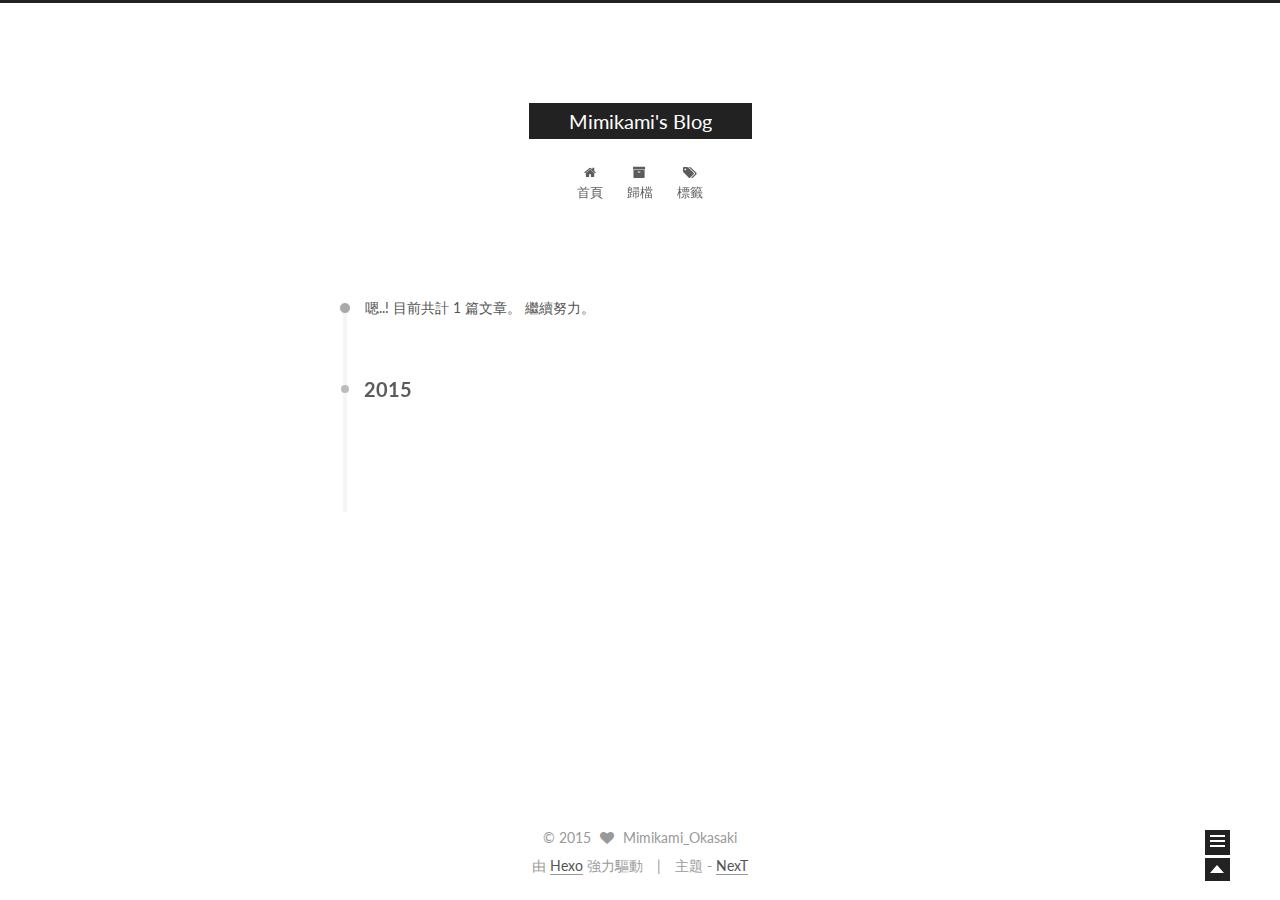
==== commit 3782157d: "Site updated: 2015-12-20 17:28:59" ====
--- a/archives/index.html
+++ b/archives/index.html
@@ -40,8 +40,6 @@
 
 
 
-
-  <link rel="alternate" href="/atom.xml" title="Mimikami's Blog" type="application/atom+xml" />
 
 
 
@@ -292,15 +290,42 @@
         </nav>
 
         
-          <div class="feed-link motion-element">
-            <a href="/atom.xml" rel="alternate">
-              <i class="fa fa-rss"></i>
-              RSS
-            </a>
-          </div>
-        
 
         <div class="links-of-author motion-element">
+          
+            
+              <span class="links-of-author-item">
+                <a href="https://github.com/Mimikami" target="_blank">
+                  
+                    <i class="fa fa-github"></i> GitHub
+                  
+                </a>
+              </span>
+            
+              <span class="links-of-author-item">
+                <a href="https://twitter.com/kofo530" target="_blank">
+                  
+                    <i class="fa fa-twitter"></i> Twitter
+                  
+                </a>
+              </span>
+            
+              <span class="links-of-author-item">
+                <a href="https://plus.google.com/u/0/113532490317082487519/posts" target="_blank">
+                  
+                    <i class="fa fa-globe"></i> Google+
+                  
+                </a>
+              </span>
+            
+              <span class="links-of-author-item">
+                <a href="https://www.zhihu.com/people/mimikami" target="_blank">
+                  
+                    <i class="fa fa-globe"></i> ZhiHu
+                  
+                </a>
+              </span>
+            
           
         </div>
 
@@ -366,11 +391,28 @@
 
   
     
-    
-
-  
-
-
+
+  
+    
+  
+
+  <script type="text/javascript">
+    var duoshuoQuery = {short_name:"mimikami"};
+    (function() {
+      var ds = document.createElement('script');
+      ds.type = 'text/javascript';ds.async = true;
+      ds.id = 'duoshuo-script';
+      ds.src = (document.location.protocol == 'https:' ? 'https:' : 'http:') + '//static.duoshuo.com/embed.js';
+      ds.charset = 'UTF-8';
+      (document.getElementsByTagName('head')[0]
+      || document.getElementsByTagName('body')[0]).appendChild(ds);
+    })();
+  </script>
+    
+     
+
+
+    
   
 
   
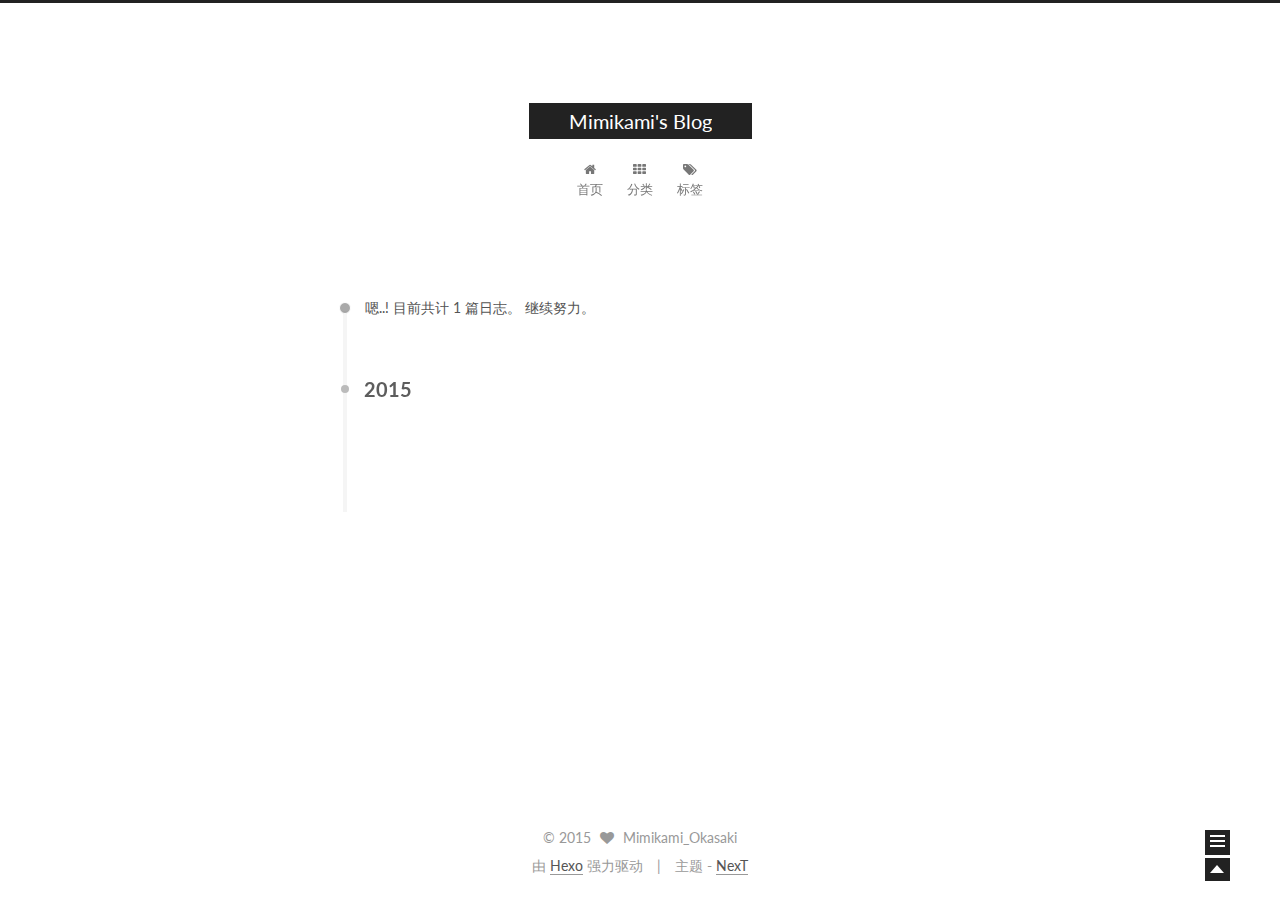
==== commit 6484844f: "Site updated: 2015-12-20 17:46:22" ====
--- a/archives/index.html
+++ b/archives/index.html
@@ -51,15 +51,15 @@
 
 
 
-<meta name="description">
+<meta name="description" content="只为好奇心而行动">
 <meta property="og:type" content="website">
 <meta property="og:title" content="Mimikami's Blog">
 <meta property="og:url" content="http://Mimikami.github.io/archives/index.html">
 <meta property="og:site_name" content="Mimikami's Blog">
-<meta property="og:description">
+<meta property="og:description" content="只为好奇心而行动">
 <meta name="twitter:card" content="summary">
 <meta name="twitter:title" content="Mimikami's Blog">
-<meta name="twitter:description">
+<meta name="twitter:description" content="只为好奇心而行动">
 
 
 
@@ -71,10 +71,10 @@
   };
 </script>
 
-  <title> 歸檔 | Mimikami's Blog </title>
+  <title> 归档 | Mimikami's Blog </title>
 </head>
 
-<body itemscope itemtype="http://schema.org/WebPage" lang="">
+<body itemscope itemtype="http://schema.org/WebPage" lang="zh-Hans">
 
   <!--[if lte IE 8]>
   <div style=' clear: both; height: 59px; padding:0 0 0 15px; position: relative;margin:0 auto;'>
@@ -129,17 +129,17 @@
             
               <i class="menu-item-icon fa fa-home fa-fw"></i> <br />
             
-            首頁
+            首页
           </a>
         </li>
       
         
-        <li class="menu-item menu-item-archives">
-          <a href="/archives" rel="section">
-            
-              <i class="menu-item-icon fa fa-archive fa-fw"></i> <br />
-            
-            歸檔
+        <li class="menu-item menu-item-categories">
+          <a href="/categories" rel="section">
+            
+              <i class="menu-item-icon fa fa-th fa-fw"></i> <br />
+            
+            分类
           </a>
         </li>
       
@@ -149,7 +149,7 @@
             
               <i class="menu-item-icon fa fa-tags fa-fw"></i> <br />
             
-            標籤
+            标签
           </a>
         </li>
       
@@ -179,7 +179,7 @@
       
         
       
-      嗯..! 目前共計 1 篇文章。 繼續努力。
+      嗯..! 目前共计 1 篇日志。 继续努力。
     </span>
 
     
@@ -264,26 +264,26 @@
           <img class="site-author-image" src="/images/icon_l_rur_sd.png" alt="Mimikami_Okasaki" itemprop="image"/>
           <p class="site-author-name" itemprop="name">Mimikami_Okasaki</p>
         </div>
-        <p class="site-description motion-element" itemprop="description"></p>
+        <p class="site-description motion-element" itemprop="description">只为好奇心而行动</p>
         <nav class="site-state motion-element">
           <div class="site-state-item site-state-posts">
-            <a href="/archives">
+            <a href="/">
               <span class="site-state-item-count">1</span>
-              <span class="site-state-item-name">文章</span>
+              <span class="site-state-item-name">日志</span>
             </a>
           </div>
 
           <div class="site-state-item site-state-categories">
-            
+            <a href="/categories">
               <span class="site-state-item-count">0</span>
-              <span class="site-state-item-name">分類</span>
-              
+              <span class="site-state-item-name">分类</span>
+              </a>
           </div>
 
           <div class="site-state-item site-state-tags">
             <a href="/tags">
               <span class="site-state-item-count">0</span>
-              <span class="site-state-item-name">標籤</span>
+              <span class="site-state-item-name">标签</span>
               </a>
           </div>
 
@@ -360,11 +360,11 @@
 </div>
 
 <div class="powered-by">
-  由 <a class="theme-link" href="http://hexo.io">Hexo</a> 強力驅動
+  由 <a class="theme-link" href="http://hexo.io">Hexo</a> 强力驱动
 </div>
 
 <div class="theme-info">
-  主題 -
+  主题 -
   <a class="theme-link" href="https://github.com/iissnan/hexo-theme-next">
     NexT
   </a>
--- a/css/main.css
+++ b/css/main.css
@@ -965,7 +965,7 @@
   width: 4px;
   height: 4px;
   border-radius: 50%;
-  background: #81499c;
+  background: #2d66ff;
 }
 .sidebar-nav {
   margin: 0 0 20px;
